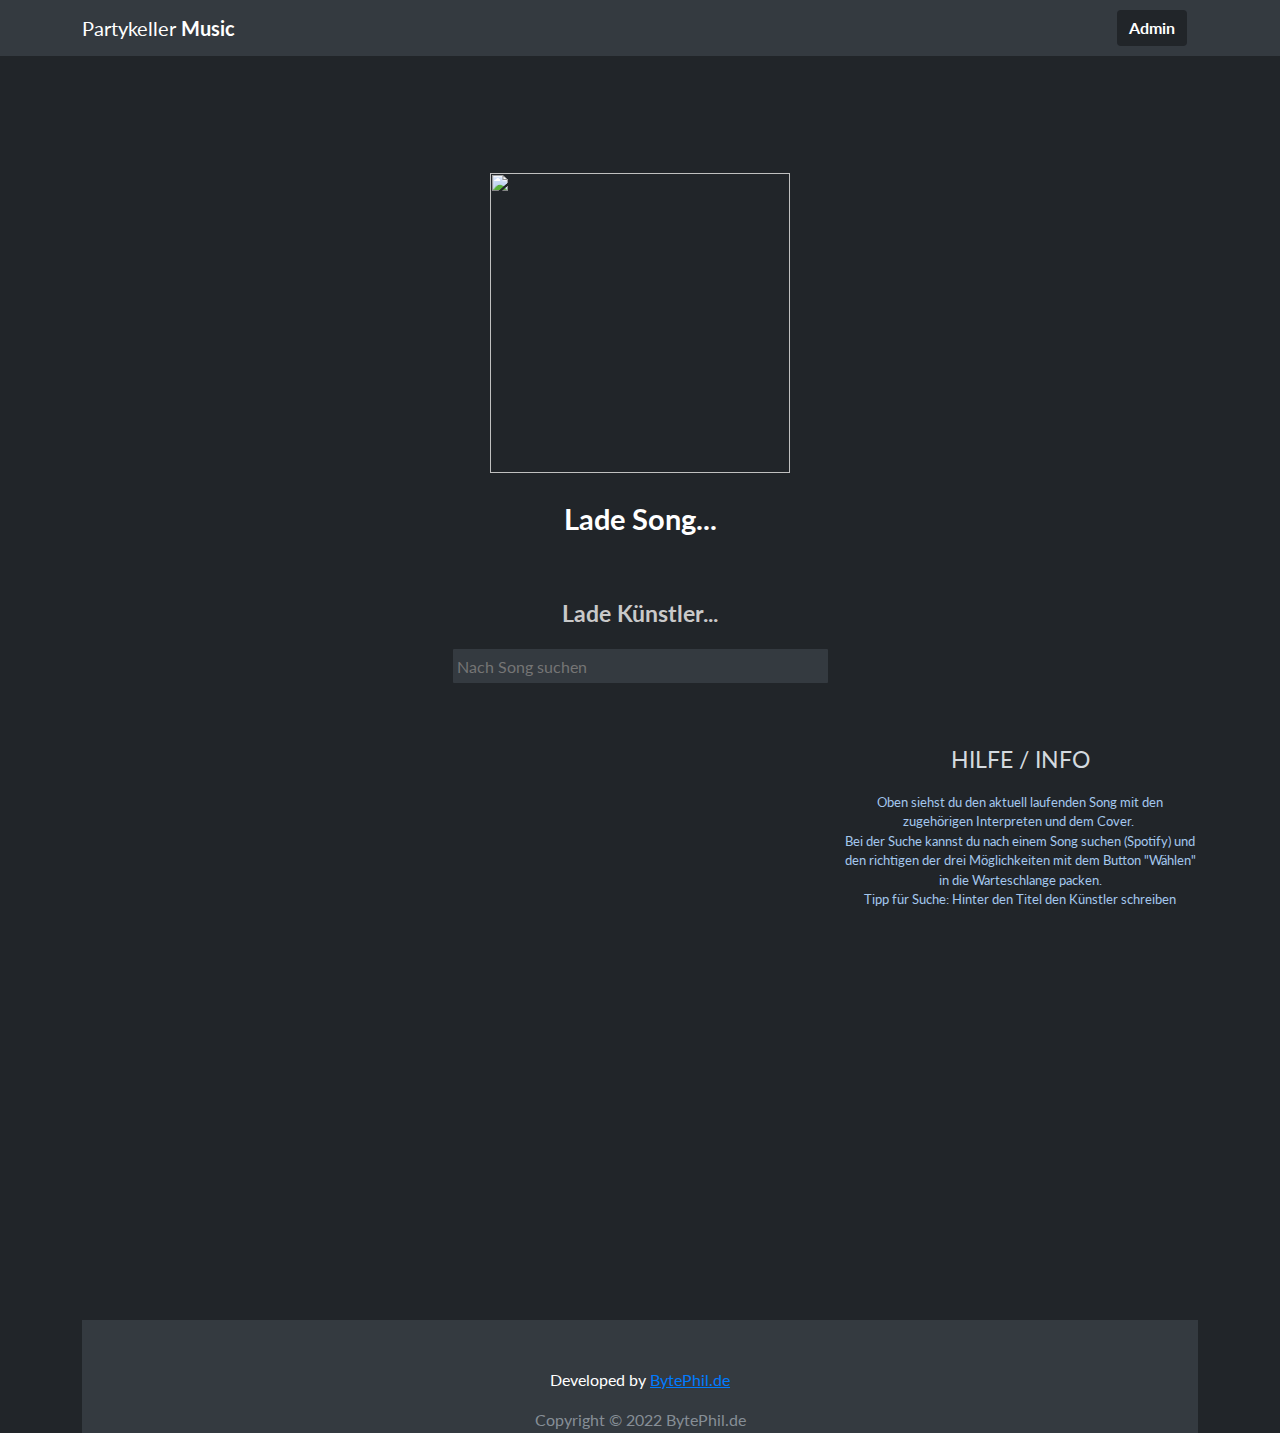
==== src/main/resources/WebPages/index.html @ 00396b8e "Improved search handling" ====
<!DOCTYPE html>
<html>

<head>
    <meta charset="utf-8">
    <meta name="viewport" content="width=device-width, initial-scale=1.0, shrink-to-fit=no">
    <title>Partykeller Music</title>
    <link rel="stylesheet" href="assets/bootstrap/css/bootstrap.min.css">
    <link rel="stylesheet"
        href="https://fonts.googleapis.com/css?family=Lato:300,400,700,300italic,400italic,700italic&amp;display=swap">
    <link rel="stylesheet" href="https://fonts.googleapis.com/css?family=Abhaya+Libre&amp;display=swap">
    <link rel="stylesheet" href="assets/css/Articles-Badges-images.css">
    <link rel="stylesheet" href="assets/css/Footer-Dark-icons.css">
    <link rel="stylesheet" href="assets/css/untitled.css">
</head>

<body class="text-center" style="background: var(--bs-body-color);margin-bottom: -1081px;">
    <nav class="navbar navbar-light navbar-expand bg-light navigation-clean" style="margin-top: 0px;">
        <div class="container"><a class="navbar-brand" href="#" style="font-family: Lato, sans-serif;"><span
                    style="color: rgb(255, 255, 255);">Partykeller </span><strong><span
                        style="color: rgb(255, 255, 255);">Music</span></strong></a><button data-bs-toggle="collapse"
                class="navbar-toggler" data-bs-target="#navcol-1"></button>
            <div class="collapse navbar-collapse" id="navcol-1" style="color: var(--bs-indigo);"><a
                    class="btn btn-primary ms-auto" role="button" href="/login"
                    style="background: var(--bs-body-color);border-style: none;"><strong>Admin</strong></a></div>
            <header style="margin-left: 11px;color: var(--bs-indigo);background: var(--bs-indigo);"></header>
        </div>
    </nav>
    <header class="text-center text-white masthead"
        style="background: var(--bs-body-color);padding-bottom: 0px;margin-top: 0px;margin-bottom: 0px;height: 593px;">
        <picture style="width: 275px;height: 275px;"><img id="song-cover"
                style="width: 300px;height: 300px;margin-bottom: 19px;padding-top: 0px;margin-top: -75px;"></picture>
        <div class="container">
            <div class="row">
                <div class="col-xl-9 mx-auto position-relative" style="margin-bottom: 4px;">
                    <h1 id="song-name" class="mb-5"
                        style="padding: 10px;padding-bottom: 0px;margin-bottom: 94px;height: 60px;font-size: 29px;">Lade
                        Song...</h1>
                    <h1 id="song-artists" class="mb-5"
                        style="padding-bottom: 0px;margin-bottom: 94px;height: 40px;font-size: 23px;color: rgb(201,201,201);">
                        Lade Künstler...</h1>
                </div>
            </div>
        </div>
    </header>
    <div class="overlay" style="background: rgba(18,18,18,255);"></div><input class="border-0" type="search"
        id="searchbar"
        style="background: rgb(52, 58, 64);text-align: left;width: 375px;padding: 0;margin: 0;height: 34px;padding-right: 0px;margin-left: 0px;color: var(--bs-light);border: 1px solid var(--bs-body-color);border-radius: 1px;margin-bottom: 11px;"
        placeholder=" Nach Song suchen">
    <div class="overlay" style="background: rgba(18,18,18,255);"></div>
    <div class="container py-4 py-xl-5" style="height: 579.013px;">
        <div class="row gy-4 row-cols-1 row-cols-md-2 row-cols-xl-3" style="height: 602.016px;">
            <div class="col" style="height: 257.328px;">
                <div class="p-4" style="height: 90px;">
                    <div class="d-flex"><img class="rounded-circle flex-shrink-0 me-3 fit-cover" id="search-1-cover"
                            width="50" height="50" src="https://cdn.bootstrapstudio.io/placeholders/1400x800.png">
                        <div>
                            <p class="fw-bold mb-0" id="search-1-name"
                                style="color: var(--bs-blue);text-align: left;width: 175px;font-size: 15px;">Song-Name
                            </p>
                            <p class="text-muted mb-0" id="search-1-artists"
                                style="text-align: left;font-size: 14px;width: 175px;">Song-Artists</p>
                        </div><button class="btn btn-primary" id="search-1-button" type="button"
                            style="text-align: left;height: 42px;">Wählen</button>
                    </div>
                </div>
                <div class="p-4" style="height: 90px;">
                    <div class="d-flex"><img class="rounded-circle flex-shrink-0 me-3 fit-cover" id="search-2-cover"
                            width="50" height="50" src="https://cdn.bootstrapstudio.io/placeholders/1400x800.png">
                        <div>
                            <p class="fw-bold mb-0" id="search-2-name"
                                style="color: var(--bs-blue);text-align: left;width: 175px;font-size: 15px;">Song-Name
                            </p>
                            <p class="text-muted mb-0" id="search-2-artists"
                                style="text-align: left;font-size: 14px;width: 175px;">Song-Artists</p>
                        </div><button class="btn btn-primary" id="search-2-button" type="button"
                            style="text-align: left;height: 42px;">Wählen</button>
                    </div>
                </div>
                <div class="p-4" style="height: 93px;">
                    <div class="d-flex"><img class="rounded-circle flex-shrink-0 me-3 fit-cover" id="search-3-cover"
                            width="50" height="50" src="https://cdn.bootstrapstudio.io/placeholders/1400x800.png">
                        <div>
                            <p class="fw-bold mb-0" id="search-3-name"
                                style="color: var(--bs-blue);text-align: left;width: 175px;font-size: 15px;">Song-Name
                            </p>
                            <p class="text-muted mb-0" id="search-3-artists"
                                style="text-align: left;font-size: 14px;width: 175px;">Song-Artists</p>
                        </div><button class="btn btn-primary" id="search-3-button" type="button"
                            style="text-align: left;height: 42px;">Wählen</button>
                    </div>
                </div>
            </div>
            <div class="col">
                <p id="song-added" style="color: var(--bs-orange);font-size: 25px;height: 16.5px;font-weight: bold;">
                </p>
            </div>
            <div class="col" style="height: 197.837px;">
                <p style="color: rgb(212,218,223);font-size: 23px;">HILFE / INFO<br></p>
                <p style="color: #a4c7ed;font-size: 13px;">Oben siehst du den aktuell laufenden Song mit den zugehörigen
                    Interpreten und dem Cover.&nbsp;<br>Bei der Suche kannst du nach einem Song suchen (Spotify) und den
                    richtigen der drei Möglichkeiten mit dem Button "Wählen" in die Warteschlange packen.<br>Tipp für
                    Suche: Hinter den Titel den Künstler schreiben</p>
            </div>
        </div>
        <footer class="text-center bg-dark" style="color: #343a40;background: var(--bs-pink);">
            <div class="container text-white py-4 py-lg-5" style="background: #343a40;height: 113px;">
                <p>Developed by&nbsp;<a href="https://bytephil.de" style="text-align: left;">BytePhil.de</a></p>
                <p class="text-muted mb-0">Copyright © 2022 BytePhil.de</p>
            </div>
        </footer>
    </div>
    <section class="showcase"></section>
    <script>
        window.onload = setupWebSocket;
        let ws;
        let uri;
        let uri1;
        let uri2;
        let uri3;
        let sentValue;


        function hideSearch() {
            document.getElementById("search-1-button").style.visibility = "hidden";
            document.getElementById("search-1-name").style.visibility = "hidden";
            document.getElementById("search-1-artists").style.visibility = "hidden";
            document.getElementById("search-1-cover").style.visibility = "hidden";

            document.getElementById("search-2-button").style.visibility = "hidden";
            document.getElementById("search-2-name").style.visibility = "hidden";
            document.getElementById("search-2-artists").style.visibility = "hidden";
            document.getElementById("search-2-cover").style.visibility = "hidden";

            document.getElementById("search-3-button").style.visibility = "hidden";
            document.getElementById("search-3-name").style.visibility = "hidden";
            document.getElementById("search-3-artists").style.visibility = "hidden";
            document.getElementById("search-3-cover").style.visibility = "hidden";
        }

        function setupWebSocket() {
            ws = new WebSocket("wss://" + location.hostname + ":" + location.port + "/main");

            setInterval(refresh, 2000);

            hideSearch();
            ws.onmessage = messageEvent => {
                let wsinput = JSON.parse(messageEvent.data);

                if (wsinput["name"] !== undefined) {
                    document.getElementById("song-name").innerHTML = wsinput["name"];
                }

                if (wsinput["artists"] !== undefined) {
                    document.getElementById("song-artists").innerHTML = wsinput["artists"];
                }

                if (wsinput["cover"] !== undefined) {
                    document.getElementById("song-cover").src = wsinput["cover"];
                }

                if (wsinput["uri"] !== undefined) {
                    url = wsinput["uri"];
                }

                if (wsinput["Not-playing"]) {
                    document.getElementById("song-name").innerHTML = "Kein Song läuft";
                    document.getElementById("song-artists").innerHTML = "...";
                }
                if (document.querySelector('#searchbar').value != sentValue) {
                    if (wsinput.hasOwnProperty("search-1")) {
                        let search1 = wsinput["search-1"];
                        document.getElementById("search-1-name").style.visibility = "visible";
                        document.getElementById("search-1-name").innerHTML = search1["name"];
                        document.getElementById("song-added").innerHTML = " ";
                        document.getElementById("search-1-artists").style.visibility = "visible";
                        document.getElementById("search-1-artists").innerHTML = search1["artists"];
                        document.getElementById("search-1-cover").style.visibility = "visible";
                        document.getElementById("search-1-cover").src = search1["cover"];
                        document.getElementById("search-1-button").style.visibility = "visible";
                        uri1 = search1["uri"];
                    }
                    if (wsinput.hasOwnProperty("search-2")) {
                        let search2 = wsinput["search-2"];
                        document.getElementById("search-2-name").style.visibility = "visible";
                        document.getElementById("search-2-name").innerHTML = search2["name"];
                        document.getElementById("search-2-artists").style.visibility = "visible";
                        document.getElementById("search-2-artists").innerHTML = search2["artists"];
                        document.getElementById("search-2-cover").style.visibility = "visible";
                        document.getElementById("search-2-cover").src = search2["cover"];
                        document.getElementById("search-2-button").style.visibility = "visible";
                        uri2 = search2["uri"];
                    }
                    if (wsinput.hasOwnProperty("search-3")) {
                        let search3 = wsinput["search-3"];
                        document.getElementById("search-3-name").style.visibility = "visible";
                        document.getElementById("search-3-name").innerHTML = search3["name"];
                        document.getElementById("search-3-artists").style.visibility = "visible";
                        document.getElementById("search-3-artists").innerHTML = search3["artists"];
                        document.getElementById("search-3-cover").style.visibility = "visible";
                        document.getElementById("search-3-cover").src = search3["cover"];
                        document.getElementById("search-3-button").style.visibility = "visible";
                        uri3 = search3["uri"];
                    }
                }
            }
            ws.onclose = closeEvent => {
                setupWebSocket();
            }
        }
        // Buttons for selecting the right song
        document.getElementById('search-1-button').onclick = function () {
            ws.send("Song-Play: " + uri1);
            hideSearch();
            document.getElementById("song-added").innerHTML = "Song wurde hinzugefügt!";
            sentValue = document.querySelector('#searchbar').value;
        }
        document.getElementById('search-2-button').onclick = function () {
            ws.send("Song-Play: " + uri2);
            hideSearch();
            document.getElementById("song-added").innerHTML = "Song wurde hinzugefügt!";
            sentValue = document.querySelector('#searchbar').value;
        }
        document.getElementById('search-3-button').onclick = function () {
            ws.send("Song-Play: " + uri3);
            hideSearch();
            document.getElementById("song-added").innerHTML = "Song wurde hinzugefügt!";
            sentValue = document.querySelector('#searchbar').value;
        }
        document.getElementById('song-cover').onclick = function () {
            location.href = url;
        }

        // refresh function which gets timed every 1000 ms (on the top)
        function refresh() {
            ws.send("refresh");
            if (input.value !== null && input.value !== "") {
                ws.send("Search: " + input.value);
            }
        }

        const input = document.querySelector('#searchbar');

        input.addEventListener('change', updateValue);

        function updateValue() {
            if (input.value !== null && input.value !== "") {
                ws.send("Search: " + input.value);
            }
        }


    </script>
    <script src="assets/bootstrap/js/bootstrap.min.js"></script>
</body>

</html>
---- src/main/resources/WebPages/assets/css/Articles-Badges-images.css ----
.fit-cover {
  object-fit: cover;
}
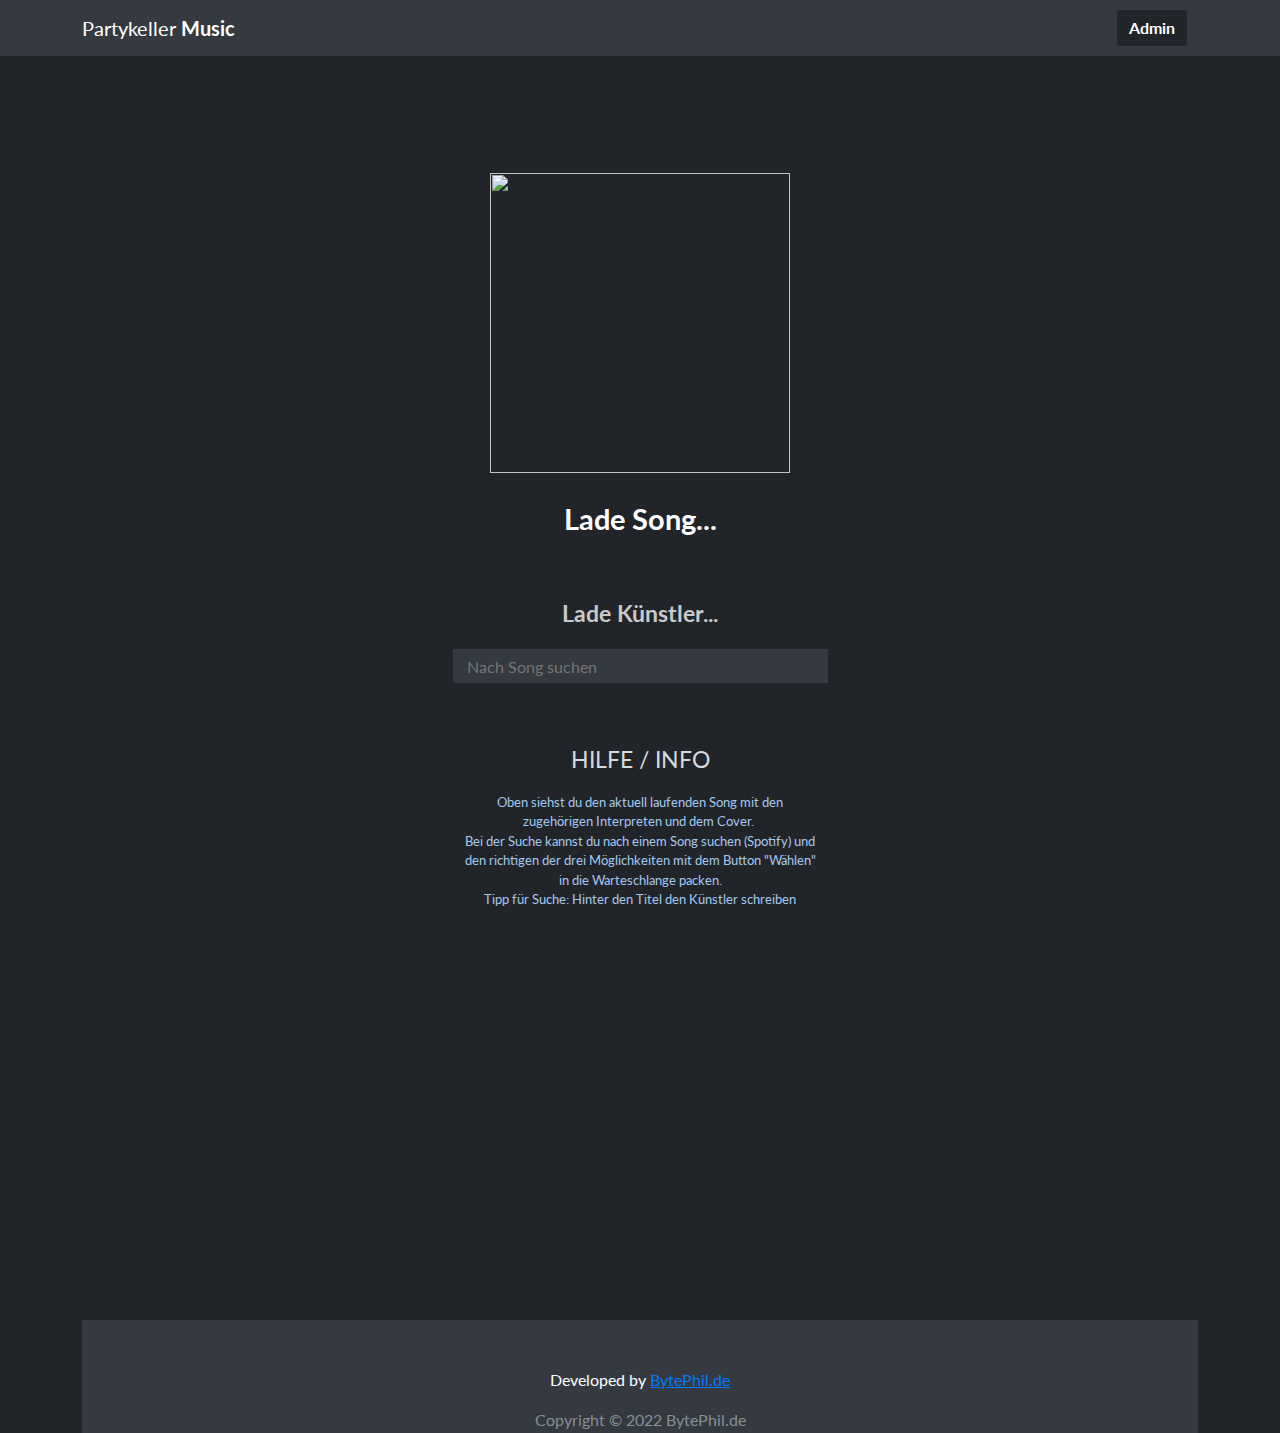
==== commit 25cc82ec: "Moved search query to right" ====
--- a/src/main/resources/WebPages/index.html
+++ b/src/main/resources/WebPages/index.html
@@ -43,14 +43,18 @@
             </div>
         </div>
     </header>
-    <div class="overlay" style="background: rgba(18,18,18,255);"></div><input class="border-0" type="search"
-        id="searchbar"
-        style="background: rgb(52, 58, 64);text-align: left;width: 375px;padding: 0;margin: 0;height: 34px;padding-right: 0px;margin-left: 0px;color: var(--bs-light);border: 1px solid var(--bs-body-color);border-radius: 1px;margin-bottom: 11px;"
-        placeholder=" Nach Song suchen">
+    <div class="overlay" style="background: rgba(18,18,18,255);"></div>
+    <input class="border-0" type="search" id="searchbar"
+        style="background: rgb(52, 58, 64);text-align: left;width: 375px;padding: 0;margin: 0;height: 34px;padding-right: 0px;margin-left: 0px;color: var(--bs-light);border: 1px solid var(--bs-body-color);border-radius: 1px;margin-bottom: 11px;padding-left: 10px;"
+        placeholder=" Nach Song suchen">    
     <div class="overlay" style="background: rgba(18,18,18,255);"></div>
     <div class="container py-4 py-xl-5" style="height: 579.013px;">
         <div class="row gy-4 row-cols-1 row-cols-md-2 row-cols-xl-3" style="height: 602.016px;">
             <div class="col" style="height: 257.328px;">
+                <div class="col">
+                    <p id="song-added" style="color: var(--bs-orange);font-size: 25px;height: 16.5px;font-weight: bold;">
+                    </p>
+                </div>
                 <div class="p-4" style="height: 90px;">
                     <div class="d-flex"><img class="rounded-circle flex-shrink-0 me-3 fit-cover" id="search-1-cover"
                             width="50" height="50" src="https://cdn.bootstrapstudio.io/placeholders/1400x800.png">
@@ -91,10 +95,6 @@
                     </div>
                 </div>
             </div>
-            <div class="col">
-                <p id="song-added" style="color: var(--bs-orange);font-size: 25px;height: 16.5px;font-weight: bold;">
-                </p>
-            </div>
             <div class="col" style="height: 197.837px;">
                 <p style="color: rgb(212,218,223);font-size: 23px;">HILFE / INFO<br></p>
                 <p style="color: #a4c7ed;font-size: 13px;">Oben siehst du den aktuell laufenden Song mit den zugehörigen
@@ -111,147 +111,9 @@
         </footer>
     </div>
     <section class="showcase"></section>
-    <script>
-        window.onload = setupWebSocket;
-        let ws;
-        let uri;
-        let uri1;
-        let uri2;
-        let uri3;
-        let sentValue;
 
-
-        function hideSearch() {
-            document.getElementById("search-1-button").style.visibility = "hidden";
-            document.getElementById("search-1-name").style.visibility = "hidden";
-            document.getElementById("search-1-artists").style.visibility = "hidden";
-            document.getElementById("search-1-cover").style.visibility = "hidden";
-
-            document.getElementById("search-2-button").style.visibility = "hidden";
-            document.getElementById("search-2-name").style.visibility = "hidden";
-            document.getElementById("search-2-artists").style.visibility = "hidden";
-            document.getElementById("search-2-cover").style.visibility = "hidden";
-
-            document.getElementById("search-3-button").style.visibility = "hidden";
-            document.getElementById("search-3-name").style.visibility = "hidden";
-            document.getElementById("search-3-artists").style.visibility = "hidden";
-            document.getElementById("search-3-cover").style.visibility = "hidden";
-        }
-
-        function setupWebSocket() {
-            ws = new WebSocket("wss://" + location.hostname + ":" + location.port + "/main");
-
-            setInterval(refresh, 2000);
-
-            hideSearch();
-            ws.onmessage = messageEvent => {
-                let wsinput = JSON.parse(messageEvent.data);
-
-                if (wsinput["name"] !== undefined) {
-                    document.getElementById("song-name").innerHTML = wsinput["name"];
-                }
-
-                if (wsinput["artists"] !== undefined) {
-                    document.getElementById("song-artists").innerHTML = wsinput["artists"];
-                }
-
-                if (wsinput["cover"] !== undefined) {
-                    document.getElementById("song-cover").src = wsinput["cover"];
-                }
-
-                if (wsinput["uri"] !== undefined) {
-                    url = wsinput["uri"];
-                }
-
-                if (wsinput["Not-playing"]) {
-                    document.getElementById("song-name").innerHTML = "Kein Song läuft";
-                    document.getElementById("song-artists").innerHTML = "...";
-                }
-                if (document.querySelector('#searchbar').value != sentValue) {
-                    if (wsinput.hasOwnProperty("search-1")) {
-                        let search1 = wsinput["search-1"];
-                        document.getElementById("search-1-name").style.visibility = "visible";
-                        document.getElementById("search-1-name").innerHTML = search1["name"];
-                        document.getElementById("song-added").innerHTML = " ";
-                        document.getElementById("search-1-artists").style.visibility = "visible";
-                        document.getElementById("search-1-artists").innerHTML = search1["artists"];
-                        document.getElementById("search-1-cover").style.visibility = "visible";
-                        document.getElementById("search-1-cover").src = search1["cover"];
-                        document.getElementById("search-1-button").style.visibility = "visible";
-                        uri1 = search1["uri"];
-                    }
-                    if (wsinput.hasOwnProperty("search-2")) {
-                        let search2 = wsinput["search-2"];
-                        document.getElementById("search-2-name").style.visibility = "visible";
-                        document.getElementById("search-2-name").innerHTML = search2["name"];
-                        document.getElementById("search-2-artists").style.visibility = "visible";
-                        document.getElementById("search-2-artists").innerHTML = search2["artists"];
-                        document.getElementById("search-2-cover").style.visibility = "visible";
-                        document.getElementById("search-2-cover").src = search2["cover"];
-                        document.getElementById("search-2-button").style.visibility = "visible";
-                        uri2 = search2["uri"];
-                    }
-                    if (wsinput.hasOwnProperty("search-3")) {
-                        let search3 = wsinput["search-3"];
-                        document.getElementById("search-3-name").style.visibility = "visible";
-                        document.getElementById("search-3-name").innerHTML = search3["name"];
-                        document.getElementById("search-3-artists").style.visibility = "visible";
-                        document.getElementById("search-3-artists").innerHTML = search3["artists"];
-                        document.getElementById("search-3-cover").style.visibility = "visible";
-                        document.getElementById("search-3-cover").src = search3["cover"];
-                        document.getElementById("search-3-button").style.visibility = "visible";
-                        uri3 = search3["uri"];
-                    }
-                }
-            }
-            ws.onclose = closeEvent => {
-                setupWebSocket();
-            }
-        }
-        // Buttons for selecting the right song
-        document.getElementById('search-1-button').onclick = function () {
-            ws.send("Song-Play: " + uri1);
-            hideSearch();
-            document.getElementById("song-added").innerHTML = "Song wurde hinzugefügt!";
-            sentValue = document.querySelector('#searchbar').value;
-        }
-        document.getElementById('search-2-button').onclick = function () {
-            ws.send("Song-Play: " + uri2);
-            hideSearch();
-            document.getElementById("song-added").innerHTML = "Song wurde hinzugefügt!";
-            sentValue = document.querySelector('#searchbar').value;
-        }
-        document.getElementById('search-3-button').onclick = function () {
-            ws.send("Song-Play: " + uri3);
-            hideSearch();
-            document.getElementById("song-added").innerHTML = "Song wurde hinzugefügt!";
-            sentValue = document.querySelector('#searchbar').value;
-        }
-        document.getElementById('song-cover').onclick = function () {
-            location.href = url;
-        }
-
-        // refresh function which gets timed every 1000 ms (on the top)
-        function refresh() {
-            ws.send("refresh");
-            if (input.value !== null && input.value !== "") {
-                ws.send("Search: " + input.value);
-            }
-        }
-
-        const input = document.querySelector('#searchbar');
-
-        input.addEventListener('change', updateValue);
-
-        function updateValue() {
-            if (input.value !== null && input.value !== "") {
-                ws.send("Search: " + input.value);
-            }
-        }
-
-
-    </script>
     <script src="assets/bootstrap/js/bootstrap.min.js"></script>
+    <script src="assets/script/mainpage.js"></script>
 </body>
 
 </html>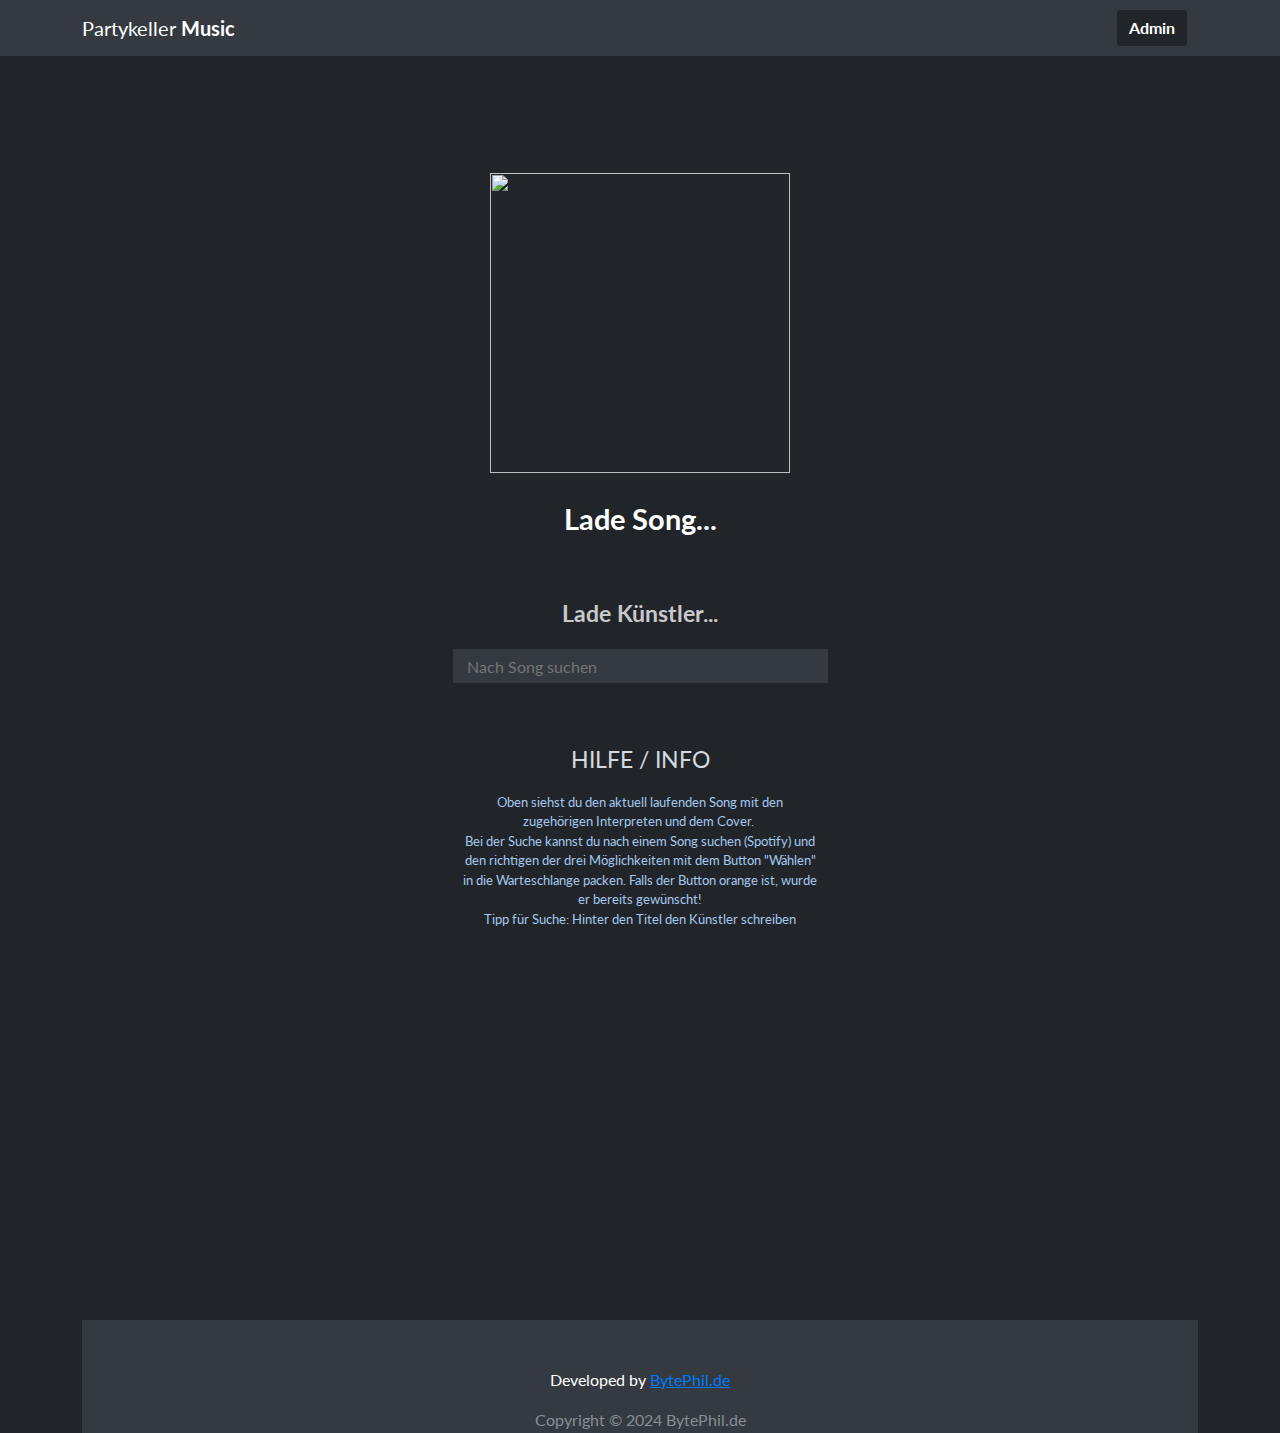
==== commit ca84a45f: "Added already played colour for select buttons" ====
--- a/src/main/resources/WebPages/index.html
+++ b/src/main/resources/WebPages/index.html
@@ -99,14 +99,15 @@
                 <p style="color: rgb(212,218,223);font-size: 23px;">HILFE / INFO<br></p>
                 <p style="color: #a4c7ed;font-size: 13px;">Oben siehst du den aktuell laufenden Song mit den zugehörigen
                     Interpreten und dem Cover.&nbsp;<br>Bei der Suche kannst du nach einem Song suchen (Spotify) und den
-                    richtigen der drei Möglichkeiten mit dem Button "Wählen" in die Warteschlange packen.<br>Tipp für
+                    richtigen der drei Möglichkeiten mit dem Button "Wählen" in die Warteschlange packen. Falls der Button orange ist, 
+                    wurde er bereits gewünscht!<br>Tipp für
                     Suche: Hinter den Titel den Künstler schreiben</p>
             </div>
         </div>
         <footer class="text-center bg-dark" style="color: #343a40;background: var(--bs-pink);">
             <div class="container text-white py-4 py-lg-5" style="background: #343a40;height: 113px;">
                 <p>Developed by&nbsp;<a href="https://bytephil.de" style="text-align: left;">BytePhil.de</a></p>
-                <p class="text-muted mb-0">Copyright © 2022 BytePhil.de</p>
+                <p class="text-muted mb-0">Copyright © 2024 BytePhil.de</p>
             </div>
         </footer>
     </div>
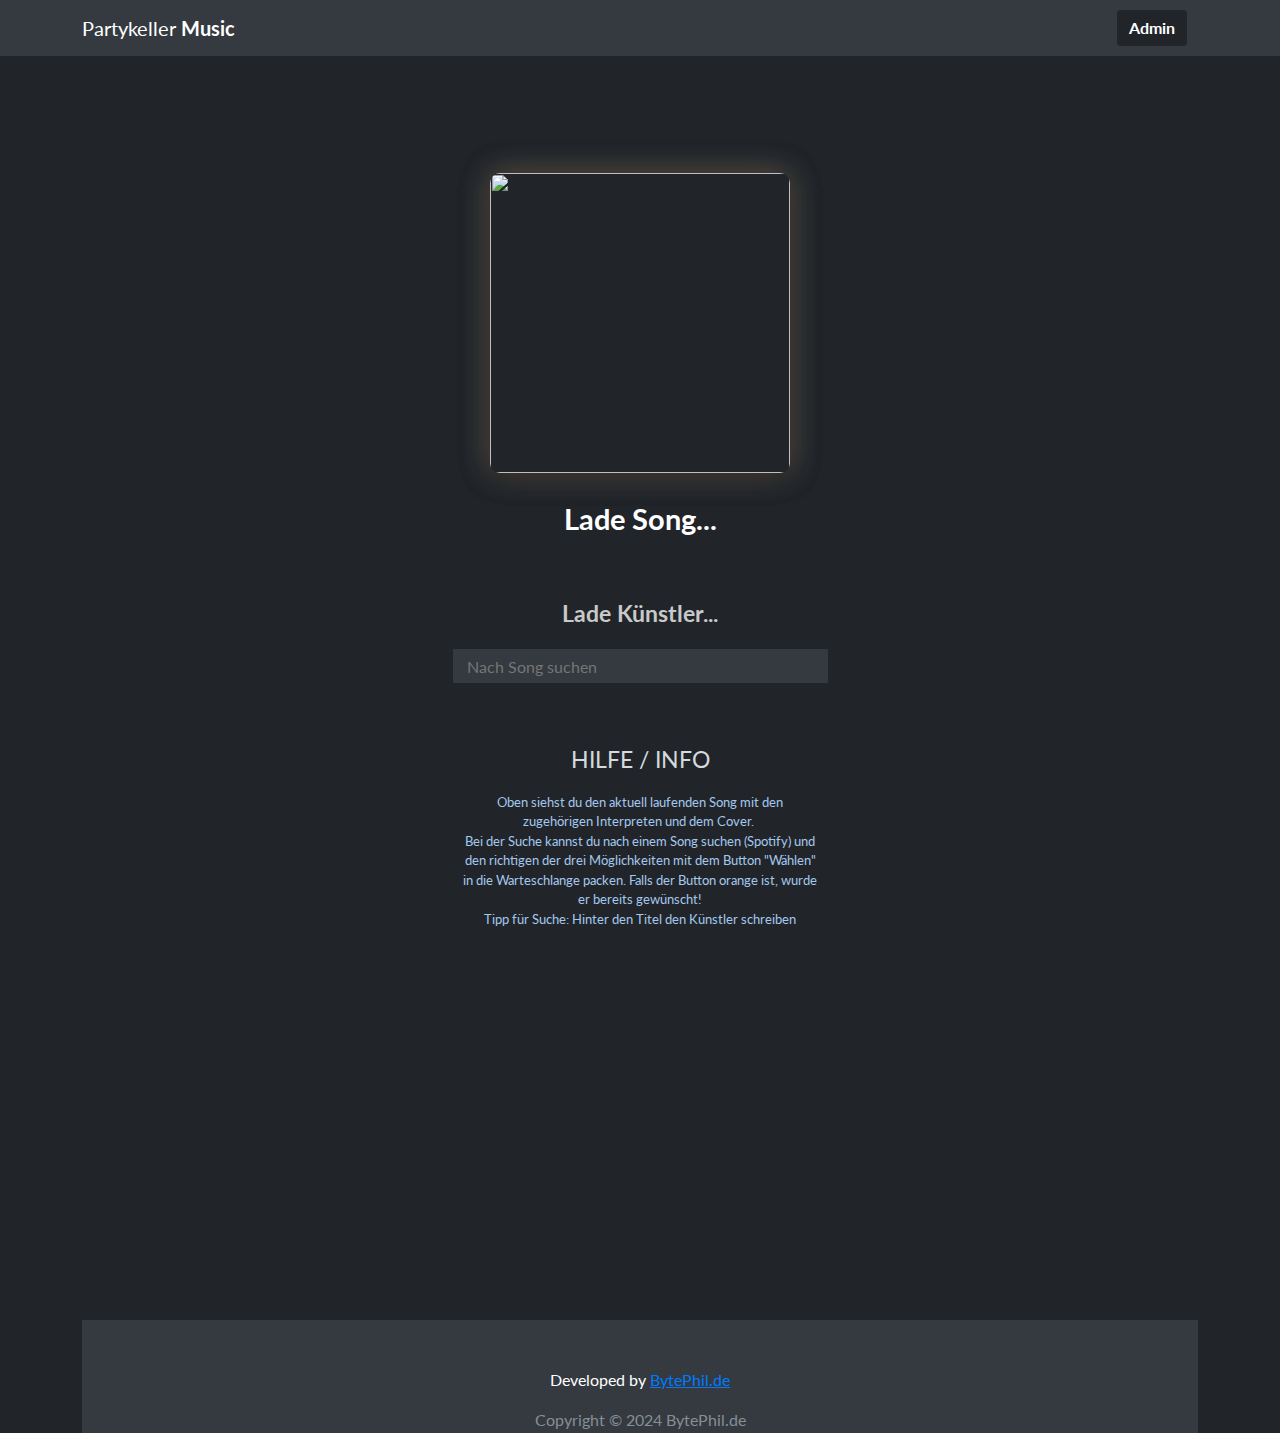
==== commit b21317d6: "Added box shadow to song picture to improve design" ====
--- a/src/main/resources/WebPages/index.html
+++ b/src/main/resources/WebPages/index.html
@@ -29,7 +29,14 @@
     <header class="text-center text-white masthead"
         style="background: var(--bs-body-color);padding-bottom: 0px;margin-top: 0px;margin-bottom: 0px;height: 593px;">
         <picture style="width: 275px;height: 275px;"><img id="song-cover"
-                style="width: 300px;height: 300px;margin-bottom: 19px;padding-top: 0px;margin-top: -75px;"></picture>
+                        style="width: 300px;height: 300px;margin-bottom: 19px;padding-top: 0px;margin-top: -75px;"></picture>
+            <style>
+                /* Füge hier das CSS für den stärkeren Schatten hinzu */
+                #song-cover {
+                    box-shadow: 0 8px 16px rgba(0, 0, 0, 0.2), 0 0 30px rgba(255, 0, 0, 0.4), 0 0 30px rgba(0, 255, 0, 0.4), 0 0 30px rgba(0, 0, 255, 0.4);
+                    border-radius: 10px;
+                }
+            </style>
         <div class="container">
             <div class="row">
                 <div class="col-xl-9 mx-auto position-relative" style="margin-bottom: 4px;">
